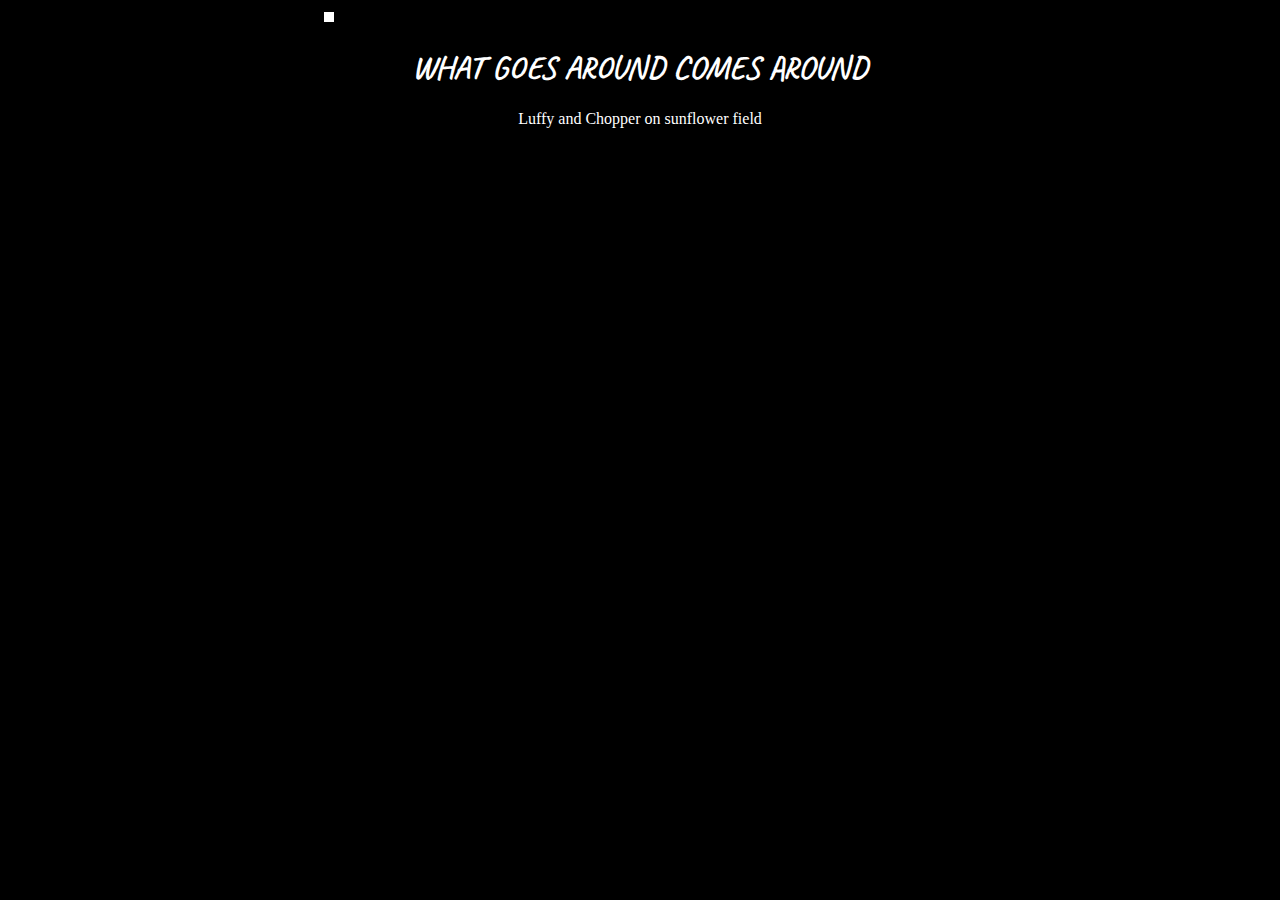
==== assets/images/Meme.html @ f85f2c39 "Add files via upload" ====
<!-- 
  TODO: Create a motivational post website.
Style it how ever you like. 
Look at the goal image for inspiration.
But it must have the following features:
1. The main h1 text should be using the Regular Libre Baskerville Font from Google Fonts:
  https://fonts.google.com/specimen/Libre+Baskerville
2. The text should be white and background black.
3. Add your own image into the images folder inside assets. It should have a 5px white border.
4. The text should be center aligned.
5. Create a div to contain the h1, p and img elements. Adjust the margins so that the image and text are centered on the page. 
  Hint: You horizontally center a div by giving it a width of 50% and a margin-left of 25%.
  Hint: Set the image to have a width of 100% so it fills the div. 
6. Read about the text-transform property on MDN docs to make the h1 uppercase with CSS.
  https://developer.mozilla.org/en-US/docs/Web/CSS/text-transform 
-->

<!DOCTYPE html>
<html lang="en">
<head>
  <meta charset="UTF-8">
  <meta name="viewport" content="width=device-width, initial-scale=1.0">
  <title>Motivational Meme</title>
  <style>
body {
  background-color: black;
}

h1 {
  font-family: 'Caveat', cursive;
  color: white;
  text-align: center;
  text-transform: uppercase;
}

img {
  border: 5px solid white;
  width: 100%;
}

div {
  width: 50%;
  margin-left: 25%;
}

p{
  color: white;
  text-align: center;
}
  </style>
  <link rel="preconnect" href="https://fonts.googleapis.com">
  <link rel="preconnect" href="https://fonts.gstatic.com" crossorigin>
  <link href="https://fonts.googleapis.com/css2?family=Caveat&display=swap" rel="stylesheet">
</head>
<body>
  <div>
    <img src="./assets/images/luffy-and-chopper-funny-anime-3pparlc5bntrgu67.jpg" alt="">
    <h1>What goes around comes around</h1>
    <p>Luffy and Chopper on sunflower field</p>
  </div>
</body>
</html>
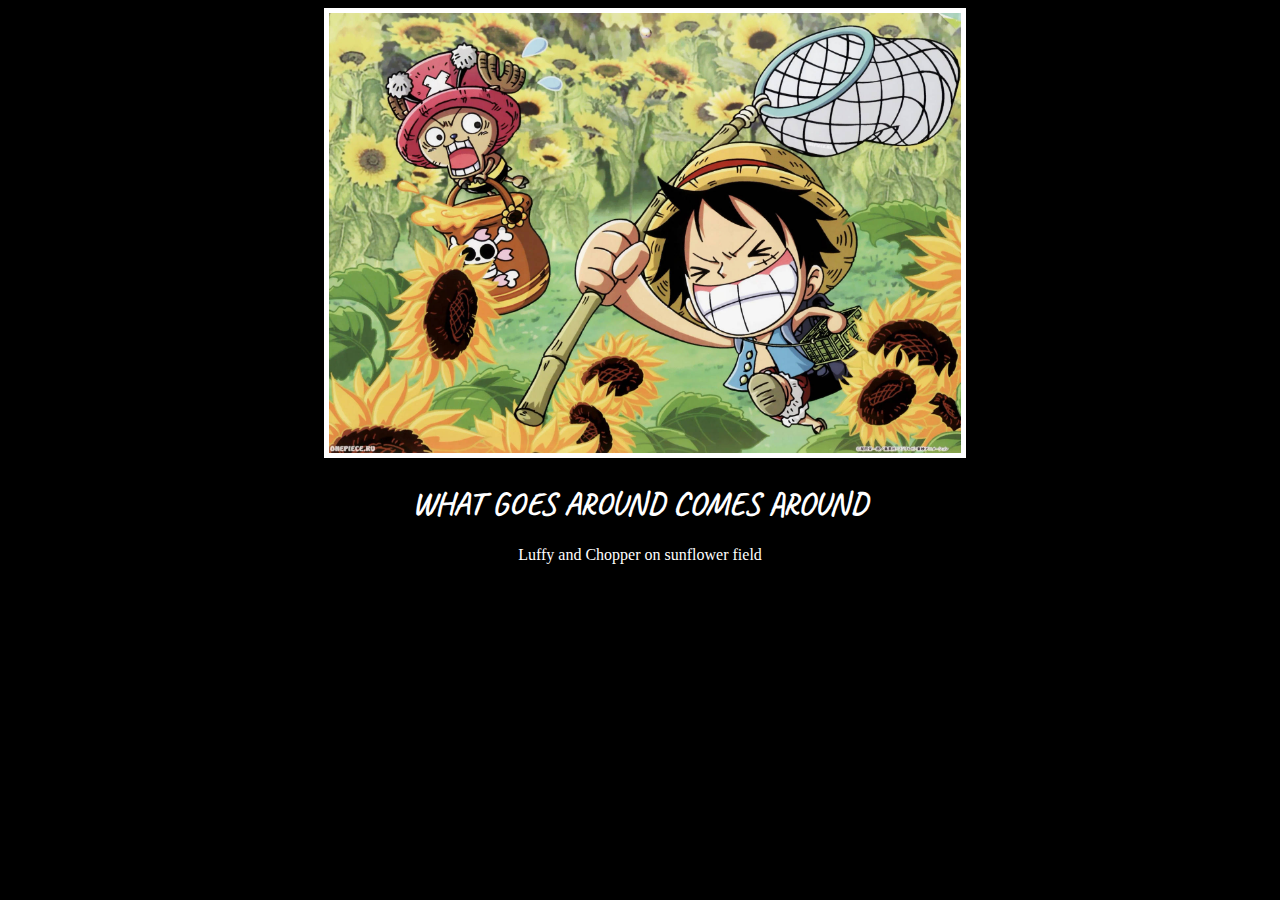
==== commit 7fd68c8b: "Update Meme.html" ====
--- a/assets/images/Meme.html
+++ b/assets/images/Meme.html
@@ -54,9 +54,9 @@
 </head>
 <body>
   <div>
-    <img src="./assets/images/luffy-and-chopper-funny-anime-3pparlc5bntrgu67.jpg" alt="">
+    <img src="./luffy-and-chopper-funny-anime-3pparlc5bntrgu67.jpg" alt="">
     <h1>What goes around comes around</h1>
     <p>Luffy and Chopper on sunflower field</p>
   </div>
 </body>
-</html>+</html>
